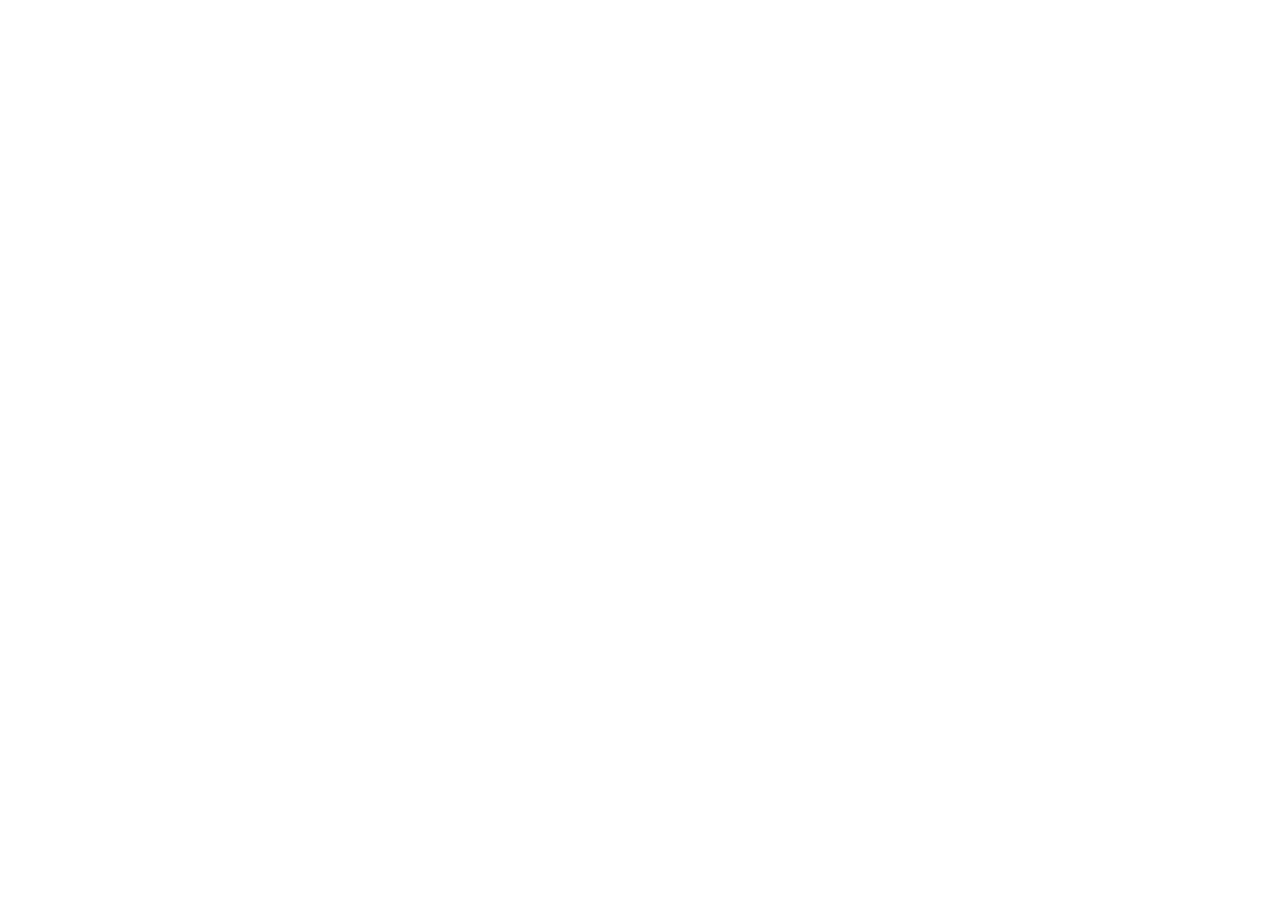
==== static/index.html @ 11754626 "Initial project" ====
<!DOCTYPE html>
<html lang="en">
<head>
  <meta charset="UTF-8">
  <meta name="viewport" content="width=device-width, initial-scale=1.0">
  <title>Index</title>
</head>
<body>
  
</body>
</html>
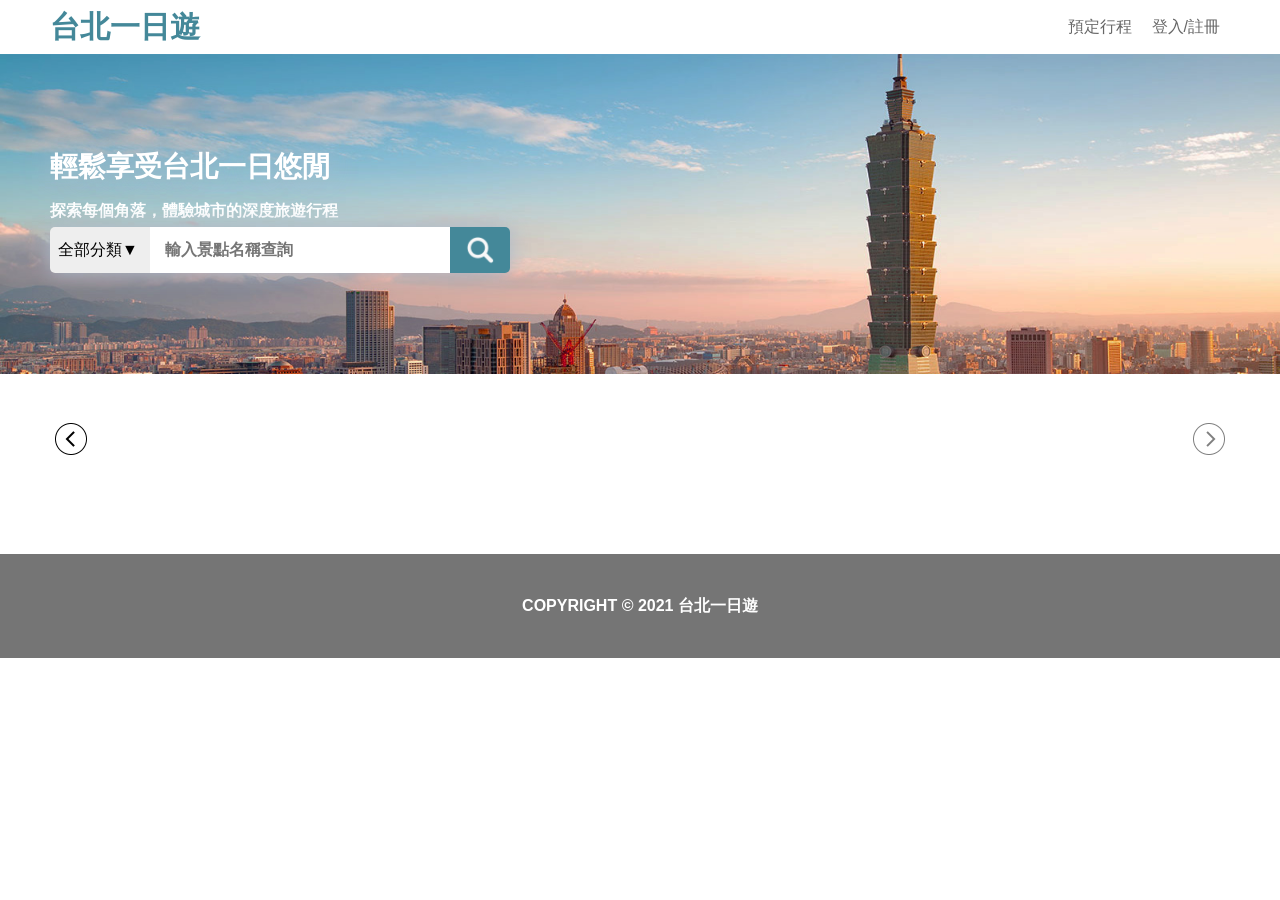
==== commit aeaffa3c: "Complete homepage layout and attraction filtering" ====
--- a/static/index.html
+++ b/static/index.html
@@ -1,11 +1,102 @@
 <!DOCTYPE html>
-<html lang="en">
+<html lang="zh-TW">
 <head>
   <meta charset="UTF-8">
   <meta name="viewport" content="width=device-width, initial-scale=1.0">
-  <title>Index</title>
+  <link rel="stylesheet" href="/static/style.css">
+  <title>台北一日遊</title>
 </head>
 <body>
-  
+  <nav>
+    <div class="navigation">
+
+      <div class="logo">
+        台北一日遊
+      </div>
+
+      <div class="nav-menu">
+        <div class="nav-item">預定行程</div>
+        <div class="nav-item">登入/註冊</div>
+      </div>
+
+    </div>
+  </nav>
+
+  <main>
+    <section class="hero">
+      <div class="hero-content">
+
+        <div class="hero-text">
+          <h1>輕鬆享受台北一日悠閒</h1>
+          <p>探索每個角落，體驗城市的深度旅遊行程</p>
+        </div>
+
+        <div class="search-bar">
+
+          <div class="category-selector">
+            全部分類▼
+          </div>
+          
+          <div class="category-panel">
+            <!-- JavaScript 動態加入分類名稱 -->
+          </div>
+
+
+          <input
+            class="search-input"
+            type="text"
+            placeholder="輸入景點名稱查詢"
+          >
+
+          <button class="search-button">
+            <img src="/static/icon_search image.png" alt="搜尋">
+          </button>
+
+        </div>
+
+      </div>
+    </section>
+
+    <section class="attraction-section">
+      <div class="list-bar">
+
+        <button class="arrow-button left">
+          <img src="/static/left image.png" alt="向左">
+        </button>
+
+        <!-- JavaScript 之後會把 MRT 名稱放進來 -->
+        <div class="mrt-list">
+          <div class="mrt-list-container">
+            <!-- JavaScript 動態加入 mrt-item -->
+          </div>
+        </div>
+
+        <button class="arrow-button right">
+          <img src="/static/right image.png" alt="向右">
+        </button>
+
+      </div>
+
+      <!-- JavaScript 之後會把景點卡片放進來 -->
+      <div class="attraction-list">
+        <div class="attractions-group">
+          <!-- JavaScript 動態加入 attraction -->
+        </div>
+      </div>
+
+      <!-- 用來偵測使用者是否滑到景點列表底部 -->
+      <div class="observer"></div>
+
+    </section>
+  </main>
+
+  <footer>
+    <div class="footer-content">
+      COPYRIGHT © 2021 台北一日遊
+    </div>
+  </footer>
+
+  <script src="/static/script.js"></script>
+
 </body>
 </html>
--- a/static/style.css
+++ b/static/style.css
@@ -0,0 +1,388 @@
+* {
+    margin: 0;
+    padding: 0;
+    box-sizing: border-box;
+}
+body {
+    font-family: "Noto Sans TC", sans-serif;
+}
+/* ==================================================*/
+nav {
+    position: fixed;
+    top: 0;
+    left: 0;
+
+    width: 100%;
+    height: 54px;
+    display: flex;
+    align-items: center;
+    background-color: #FFFFFF;
+    z-index: 1000;
+}
+.navigation {
+    display: flex;
+    justify-content: space-between;
+    width: 100%;
+    max-width: 1200px;
+    padding: 0 10px;
+    margin: 0 auto;
+}
+.logo {
+    width: 150px;
+    font-size: 30px;
+    font-weight: 700;
+    line-height: 34px;
+    color: #448899;
+
+    white-space: nowrap;
+    flex-shrink: 0;
+}
+.nav-menu {
+    display: flex;
+    align-items: center;
+    flex-shrink: 0;
+}
+.nav-item {
+    padding: 10px;
+    font-size: 16px;
+    font-weight: 500;
+    line-height: 14px;
+    color: #666666;
+    white-space: nowrap;
+    cursor: pointer;
+}
+/* ==================================================*/
+main {
+    padding-top: 54px;
+}
+.hero {
+    height: 320px;
+    background-image: url("/static/welcome image.png");
+    background-size: cover;
+    background-position: center;
+    display: flex;
+    align-items: center;
+}
+.hero-content {
+    width: calc(100% - 20px);
+    max-width: 1200px;
+    margin: 0 auto;
+    padding: 10px;
+    display: flex;
+    flex-direction: column;
+    gap: 10px;
+}
+.hero-text {
+    display: flex;
+    flex-direction: column;
+    gap: 25px;
+}
+.hero-text h1 {
+    font-size: 28px;
+    font-weight: 700;
+    line-height: 24px;
+    color: #FFFFFF;
+    text-shadow: 0 0 30px #AABBCC;
+}
+.hero-text p {
+    font-size: 16px;
+    font-weight: 700;
+    line-height: 13.3px;
+    color: #FFFFFF;
+}
+.search-bar {
+    position: relative;
+    display: flex;
+    width: 100%;
+    max-width: 460px;
+    height: 46px;
+    border-radius: 5px;
+    box-shadow: 0 0 20px #AABBCC;
+}
+.category-selector {
+    width: 100px;
+    flex-shrink: 0;
+    height: 46px;
+    padding: 16px 8px;
+    background-color: #EEEEEE;
+    border-radius: 5px 0 0 5px;
+
+    font-size: 16px;
+    font-weight: 500;
+    line-height: 13.3px;
+    color: #000000;
+    white-space: nowrap;
+    cursor: pointer;
+}
+.category-panel {
+    display: none;
+
+    position: absolute;
+    top: 46px;
+    left: 0;
+
+    width: 300px;
+    height: 160px;
+
+    grid-template-columns: repeat(3, 100px);
+    grid-template-rows: repeat(4, 40px);
+
+    background-color: #FFFFFF;
+    border-radius: 5px;
+    box-shadow: 0 0 20px #AABBCC;
+
+    z-index: 100;
+}
+.category-item {
+    width: 100px;
+    height: 40px;
+    padding: 10px 0;
+
+    font-size: 14px;
+    font-weight: 500;
+    line-height: 100%;
+    text-align: center;
+    color: #000000;
+
+    cursor: pointer;
+}
+.search-input {
+    flex: 1;
+    min-width: 0;
+    height: 46px;
+    padding: 15px;
+
+    border: none;
+    outline: none;
+
+    font-size: 16px;
+    font-weight: 700;
+    line-height: 13.3px;
+    color: #757575;
+}
+.search-input::placeholder {
+    font-size: 16px;
+    font-weight: 700;
+    line-height: 13.3px;
+    color: #757575;
+}
+.search-button {
+    width: 60px;
+    flex-shrink: 0;
+    height: 46px;
+    padding: 8px 15px;
+    border-radius: 0 5px 5px 0;
+
+    background-color: #448899;
+    border: none;
+    cursor: pointer;
+}
+.search-button img {
+    width: 30px;
+    height: 30px;
+}
+/* ==================================================*/
+.attraction-section {
+    padding: 40px 0;
+}
+.list-bar {
+    width: 100%;
+    max-width: 1200px;
+    margin: 0 auto;
+    display: flex;
+    background-color: #FFFFFF;
+    padding-bottom: 20px;
+}
+.arrow-button {
+    width: 47px;
+    height: 50px;
+    border: none;
+    background-color: #FFFFFF;
+    cursor: pointer;
+}
+.arrow-button img {
+    width: 32px;
+    height: 32px;
+    display: block;
+}
+.arrow-button.left {
+    padding: 9px 0 9px 15px;
+}
+.arrow-button.right {
+    padding: 9px 15px 9px 0;
+}
+.mrt-list {
+    flex: 1;
+    height: 50px;
+    padding: 13px 10px;
+
+    overflow-x: hidden;
+    overflow-y: hidden;
+    scroll-behavior: smooth;
+}
+.mrt-list-container {
+    display: flex;
+    height: 24px;
+    width: max-content;
+}
+.mrt-item {
+    padding: 5px 15px;
+    font-size: 16px;
+    font-weight: 500;
+    line-height: 13.3px;
+    color: #666666;
+    white-space: nowrap;
+    cursor: pointer;
+}
+/* ==================================================*/
+.attraction-list {
+    width: 1200px;
+    margin: 0 auto;
+    padding: 15px;
+}
+.attractions-group {
+    display: grid;
+    grid-template-columns: repeat(4, 270px);
+    gap: 30px;
+}
+.attraction {
+    width: 270px;
+    height: 242px;
+    border: 1px solid #E8E8E8;
+    border-radius: 5px;
+    background-color: #FFFFFF;
+    overflow: hidden;
+}
+.picture {
+    position: relative;
+    width: 270px;
+    height: 197px;
+}
+.picture img {
+    width: 100%;
+    height: 100%;
+    object-fit: cover;
+    display: block;
+}
+.attraction-name {
+    position: absolute;
+    bottom: 0;
+
+    width: 100%;
+    padding: 10px;
+
+    background-color: rgba(0, 0, 0, 0.6);
+
+    font-size: 16px;
+    font-weight: 700;
+    line-height: 13.3px;
+    color: #FFFFFF;
+
+    white-space: nowrap;
+    overflow: hidden;
+    text-overflow: ellipsis;
+}
+.details {
+    display: flex;
+    align-items: center;
+    height: 45px;
+    padding: 10px;
+    background-color: #FFFFFF;
+}
+.info {
+    display: flex;
+    justify-content: space-between;
+    align-items: center;
+    width: 250px;
+    height: 25px;
+
+    font-size: 16px;
+    font-weight: 500;
+    line-height: 13.3px;
+    color: #757575;
+}
+.mrt {
+    width: 125px;
+    text-align: left;
+}
+.category {
+    width: 125px;
+    text-align: right;
+}
+/* ==================================================*/
+footer {
+    height: 104px;
+    background-color: #757575;
+
+    display: flex;
+    justify-content: center;
+    align-items: center;
+}
+.footer-content {
+    font-size: 16px;
+    font-weight: 700;
+    line-height: 13.3px;
+    color: #FFFFFF;
+}
+/* ==================================================*/
+/* Tablet */
+@media (max-width: 1200px) and (min-width: 601px) {
+    .attraction-list {
+        width: 100%;
+        padding: 15px;
+    }
+    .attractions-group {
+        grid-template-columns: repeat(2, 270px);
+        justify-content: center;
+        gap: 30px;
+    }
+    .attraction {
+        width: 100%;
+    }
+    .picture {
+        width: 100%;
+    }
+    .info {
+        width: 100%;
+    }
+    .mrt,
+    .category {
+        width: 50%;
+    }
+}
+/* ==================================================*/
+/* Mobile */
+@media (max-width: 600px) {
+    .hero-text {
+        gap: 15px;
+    }
+    .attraction-list {
+        width: 100%;
+        padding: 15px;
+    }
+    .attractions-group {
+        grid-template-columns: 1fr;
+        gap: 15px;
+    }
+    .attraction {
+        width: 100%;
+        height: 280px;
+    }
+    .picture {
+        width: 100%;
+        height: 235px;
+    }
+    .details {
+        width: 100%;
+        height: 45px;
+        padding: 10px;
+    }
+    .info {
+        width: 100%;
+        height: 25px;
+    }
+    .mrt,
+    .category {
+        width: 50%;
+    }
+}
